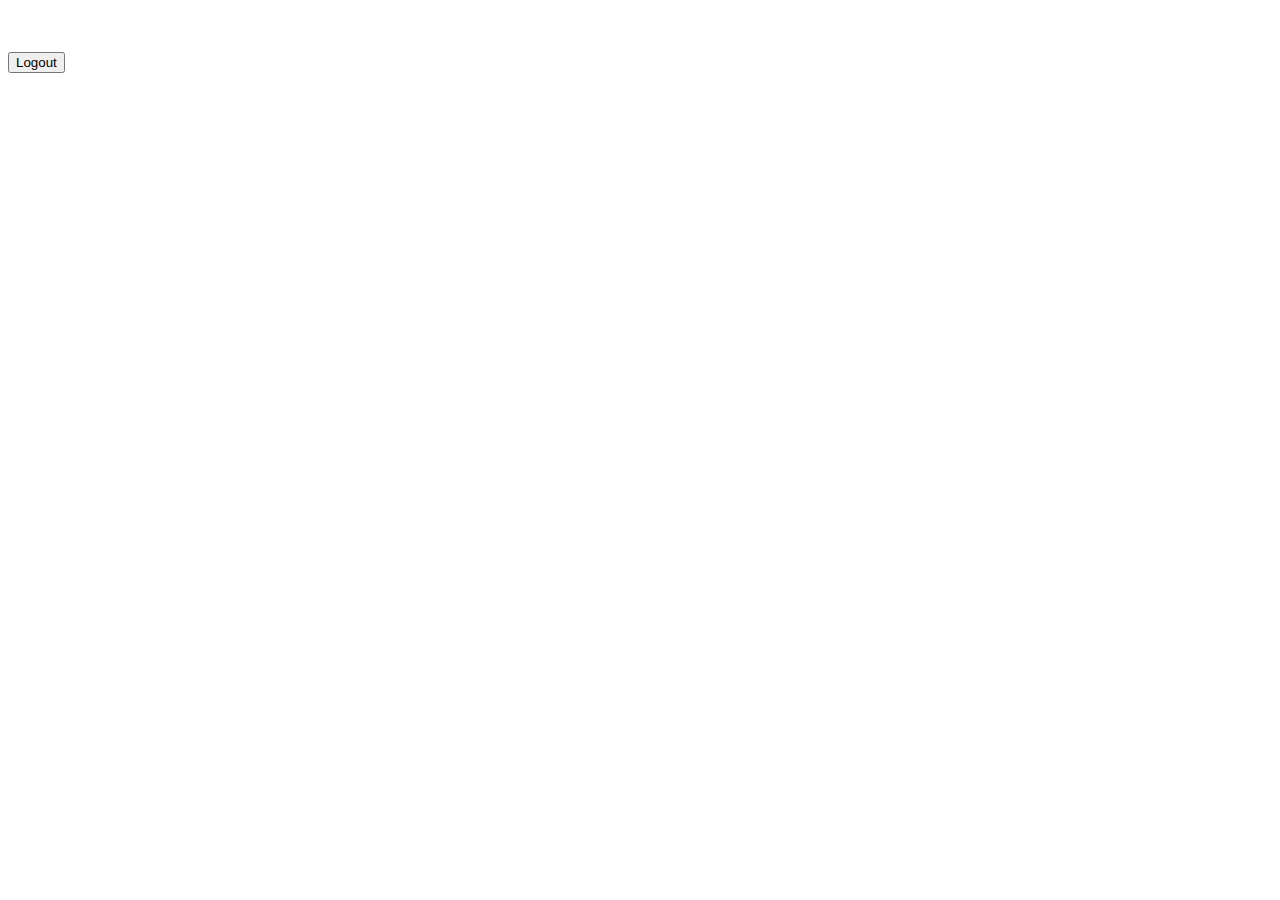
==== cms/index.html @ 64866e66 "added user auth for CMS" ====
<!doctype html>
<html lang="en">
<head>
  <meta charset="UTF-8">
  <meta name="viewport" content="width=device-width, initial-scale=1.0">
  <title>Carolina NeuroServices CMS</title>
  <link href="https://maxcdn.bootstrapcdn.com/bootstrap/3.3.6/css/bootstrap.min.css" rel="stylesheet" integrity="sha256-7s5uDGW3AHqw6xtJmNNtr+OBRJUlgkNJEo78P4b0yRw= sha512-nNo+yCHEyn0smMxSswnf/OnX6/KwJuZTlNZBjauKhTK0c+zT+q5JOCx0UFhXQ6rJR9jg6Es8gPuD2uZcYDLqSw==" crossorigin="anonymous">
  <link rel="stylesheet" type="text/css" href="../css/custom.min.css">

</head>

<body>
<button class="btn btn-primary" onclick="logoutUser()">Logout</button>






<script src="https://ajax.googleapis.com/ajax/libs/jquery/1.11.3/jquery.min.js"></script>
<script src="https://maxcdn.bootstrapcdn.com/bootstrap/3.3.6/js/bootstrap.min.js" integrity="sha256-KXn5puMvxCw+dAYznun+drMdG1IFl3agK0p/pqT9KAo= sha512-2e8qq0ETcfWRI4HJBzQiA3UoyFk6tbNyG+qSaIBZLyW9Xf3sWZHN/lxe9fTh1U45DpPf07yj94KsUHHWe4Yk1A==" crossorigin="anonymous"></script>
<script type="text/javascript" src="../js/script.min.js"></script>
<script src="https://cdn.firebase.com/js/client/2.4.0/firebase.js"></script>
<script type="text/javascript" src="../js/auth.js"></script>
<!-- Google Analytics -->
<script>
  (function(i,s,o,g,r,a,m){i['GoogleAnalyticsObject']=r;i[r]=i[r]||function(){
  (i[r].q=i[r].q||[]).push(arguments)},i[r].l=1*new Date();a=s.createElement(o),
  m=s.getElementsByTagName(o)[0];a.async=1;a.src=g;m.parentNode.insertBefore(a,m)
  })(window,document,'script','//www.google-analytics.com/analytics.js','ga');

  ga('create', 'UA-72183583-1', 'auto');
  ga('send', 'pageview');

</script>
<script type="text/javascript">
  $(document).ready(function(){
    isLoggedIn();
  });
</script>
</body>
</html>
---- css/custom.min.css ----
#footerTxtContainer,.magic,body{background-color:#fff}#patientsLink_mobile_only,#resourcesLink_mobile_only,#servicesLink_mobile_only,#whoWeAre{display:none}.hideSteps,.magic{visibility:hidden}.RoadMapToRecoveryEnd>p,.RoadMapToRecoveryStart>p{text-shadow:1px 1px #000;bottom:30%;position:absolute}#howWeHelp,#mainBanner{background-repeat:no-repeat;background-size:cover}@font-face{font-family:SinkinSansTwoThin;src:url(../fonts/SinkinSans-200XLight.otf)}@font-face{font-family:SinkinSansThreeThin;src:url(../fonts/SinkinSans-300Light.otf)}@font-face{font-family:SinkinSansFourThin;src:url(../fonts/SinkinSans-400Regular.otf)}@font-face{font-family:SinkinSansFiveMedium;src:url(../fonts/SinkinSans-500Medium.otf)}@font-face{font-family:SinkinSansSixBold;src:url(../fonts/SinkinSans-600SemiBold.otf)}@font-face{font-family:SinkinSansEightBold;src:url(../fonts/SinkinSans-800Black.otf)}body{font-family:SinkinSansFiveMedium;margin-top:52px}.ewertList>li{line-height:1.5em;padding:.4em}.roadMapToRecoveryImg{margin-bottom:7em}.lastLi{margin-bottom:1.5em}#footerTxtContainer{padding:.5em;margin:0}#footerTxt{margin:0}#sportsAffilationsUL{padding-bottom:4em}.magic{color:#fff;width:100%;max-height:1px}.navbar-nav>li{width:25%;font-size:1em}.dropdown-menu{width:100%;padding:0}.dropdown-menu>li{border-bottom:1px solid grey;padding-bottom:.3em;font-weight:500;width:100%;text-align:center}#footerContainer{position:absolute;bottom:0;width:100%}.dropdown-menu>li>a:hover{background-color:transparent;color:#18C2BE}.navbar-nav{width:70%;float:right}#noStairsTxt{font-family:SinkinSansSixBold;color:#000;font-size:1.16em;line-height:1.8em}#navbarTitle,.mainColor,.navbar-default .navbar-nav>li>a:hover,.navbar-nav>li:hover{color:#18C2BE}#stairsContainer{margin-top:3em;margin-bottom:3em}#noStairsImg{margin-right:2em}.dropdown-menu>li>a{padding-bottom:.3em;width:100%}.dropdown-menu>li:nth-child(3){border-bottom:none}#navbarTitle{font-weight:700}.navbar-nav>li>a{padding-top:17px;text-align:center;font-weight:500}.container{width:100%;padding-right:0}.navbar-default .navbar-nav>.open>a,.navbar-default .navbar-nav>.open>a:focus,.navbar-default .navbar-nav>.open>a:hover{color:#18C2BE;background-color:transparent}.mainContent{font-size:1em;text-align:justify}.featurette-heading{font-size:1.5em}.mainTitle,.whoWeAreTitle{font-size:3em;font-family:SinkinSansSixBold;text-align:center;text-transform:uppercase}.secondaryColor{color:#777}.whoWeHelpPersonaContainer{margin-bottom:5em}.mainTitle{color:#18C2BE;margin-top:2em;margin-bottom:2em}#mainBanner{height:53em;background-image:url(../img/CNSbuilding.jpg);background-position:center}.whoWeAreTransparent{background-color:rgba(225,225,225,.8);border:1px solid #000;margin-top:7em;margin-bottom:2em}.whoWeAreTitle{color:solid #000;opacity:1;margin-top:1em;margin-bottom:.7em}.whoWeAreExplainerTxt{color:solid #000;text-align:center;margin-bottom:3em;line-height:1.8em;font-size:1.1em}.whatWeDoSubTitle,.whatWeDoTitle{color:#18C2BE;font-size:1.25em;line-height:1.3em;font-family:SinkinSansFiveMedium;text-align:center}.whatWeDoTitle{margin-top:1.5em;margin-bottom:.7em}.whatWeDoSubTitle{margin-top:0;margin-bottom:1em}#howTitle{color:#fff;margin-bottom:2em;margin-top:4em}.howWeHelpExplainerTxt{color:#fff;text-align:center;font-family:SinkinSansFiveMedium;line-height:2em;font-size:1.1em;margin-bottom:5em}.RoadMapToRecoveryEnd>p,.RoadMapToRecoveryStart>p,.ewertTitle,.servicesAnchorTag,.servicesSubsectionTitle{font-family:SinkinSansSixBold}.whoWeHelpPersonaContainer{height:auto;text-align:center}#ewertBioPic{width:30em;background-repeat:no-repeat;margin-top:6em;-webkit-border-radius:10px;-moz-border-radius:10px;border-radius:10px}.ewertBioRight{background-color:#556B2F}.ewertTitle{color:#fff;font-size:2em;text-align:center;text-transform:uppercase;padding-top:2em;padding-bottom:1em}.ewertExplainerTxt{color:#fff;text-align:left center;font-size:1em;line-height:1.95em;padding:.5em}#treatmentLink{color:#fff;text-decoration:underline;font-style:oblique;font-weight:700}.ewertHeading{font-weight:700;font-size:1.2em;margin-bottom:0;padding-bottom:0}.ewertExplainerTxt>li:hover{color:#fff}.ewertList{list-style:none;margin:0 auto}.roadMapToRecovery{height:35em}.RoadMapToRecoveryEnd,.RoadMapToRecoveryStart{height:125px;width:125px;color:#fff;text-align:center;position:relative;z-index:100}.roadMapToRecoveryStep{color:#fff;margin-bottom:0;margin-top:2.55em;margin-left:10%}.RoadMapToRecoveryStart{background-color:#FD1847;margin-right:0}.R2CbottomLine{text-align:center}.showSteps{display:block}.RoadMapToRecoveryEnd{float:right;background-color:rgba(105,198,235,1)}.RoadMapToRecoveryStart>p{left:30%}#R2CbottomLineConsoltation{margin-left:3.3em}#R2CbottomLineEvaluation{margin-left:2.8em}#R2CbottomLineRecommendation{margin-left:4.5em}#R2CbottomLineAction{margin-left:1.7em}.recoveryBoxLine{border:.25em solid #fff;margin-top:5em;padding:0;z-index:2;width:97%;margin-left:1em}.RoadMapToRecoveryEnd>p{left:18%}#howWeHelp{background-image:url(../img/roadmaptorecovery.jpeg);padding:0;background-position:bottom}.whoWeHelpList{padding:0;margin-left:30%;margin-bottom:5em}.whoWeHelpList>li{list-style:none;text-align:left;font-weight:600;margin-top:.5em}.whoWeHelpList>li:hover{color:#000}.whoWeHelpList>li>span{color:#fff}.stretch{width:50%;height:60%}.blackOverlay{background:rgba(0,0,0,.3);margin:0;padding:0}.navbar{margin-bottom:0;padding-bottom:0}#active{color:#18C2BE}.mainContentContainer{padding:0}#howWeCanHelp{color:#3c8ba4}#whoWeHelp{background-color:#f8f8f8}.servicesContainer{padding:10px;margin-bottom:4em}.servicesSubsectionContent{width:50%;margin:0 auto;line-height:1.8em}.servicesSubsectionTitle{text-align:center;width:50%;margin:2em auto 1em;color:#18C2BE;font-size:1.2em}.servicesAnchorTag,.servicesSectionTitle{margin-top:2em;margin-bottom:2em}.appointmentsAnchorTag,.appointmentsAnchorTag:hover,.servicesAnchorTag,.servicesAnchorTag:hover{text-decoration:none;color:#000}.servicesAnchorTag{text-align:center;font-size:1.5em;text-transform:uppercase}.servicesHead{text-align:center;text-transform:uppercase}.servicesExplainerTxt{text-align:left}.form-control{font-size:12px}.appointmentsAnchorTag,.appointmentsTitle{text-align:center;font-size:1.5em;text-transform:uppercase;margin-top:4em;font-family:SinkinSansSixBold}.patientsContainer{padding:10px;margin-bottom:4em}.appointmentsAnchorTag{margin-bottom:2em}.appointmentsTitle{color:#fff;margin-bottom:2em}.insuranceSectionTitle{margin-bottom:2em;margin-top:2em}.appointmentsSubsectionTitle{text-align:left justify;font-family:SinkinSansSixBold;width:50%;margin:3em auto 1em;color:#18C2BE;font-size:1.16em;line-height:1.8em}.noStairsTxt{font-family:SinkinSansSixBold;color:#000}#noStairsImg{display:inline-block}.appointmentsSubsectionContent{width:50%;margin:0 auto;padding-bottom:1em}.appointmentsList{list-style-type:square;list-style-position:inside;width:50%;margin:0 auto}.resourcesContainer{background-color:#fff;text-align:center;margin-top:5%}.patientForms{text-align:center;font-size:1.25em;margin:4em 1em}.appointmentsList>li{margin-top:.8em;margin-bottom:.8em}.jumbotron{background:#a8a8a8;color:#fff;border-radius:0}.jumbotron-sm{padding-top:24px;padding-bottom:24px}.jumbotron small{color:#FFF}.h1 small{font-size:24px}.contactInfo{padding-left:0}.contactInfoListItem{list-style:none;margin-top:.5em;font-size:1.2em}.contactInfoListItem:hover{color:#000}.contactInfoListItem a{color:#18C2BE}.officeAddress{font-size:1.2em}.contact_us_header{text-align:center;font-size:1.5em}#contact_container{margin-top:2em}.contact-container{margin-top:3em}.contact_page_gmap{width:100%;height:30em}#contact_page_map{background-image:url(../img/google_map.png);background-repeat:no-repeat;background-size:cover;height:25em;width:100%}#btnContactUs{background-color:#18C2BE;border:none}#btnContactUs:hover{background-color:#fff;color:#18C2BE;border:1px solid #18C2BE}.appointmentsList>li:hover{color:#000}.downloadFormTitle{font-size:.75em;color:#000}.downloadIcon{margin-bottom:1em;margin-top:1em}.resourcesContainer{height:auto}.downloadableForms{padding:0}.patientForms{margin-top:0;margin-bottom:0}.closeBtn{z-index:800;position:absolute;right:10px;top:10px;background-color:#18C2BE;color:#fff;border:none;font-weight:700;width:40px;font-size:1.3em;height:40px}@media screen and (max-width:1500px){#roadMapToRecoveryStepOne{margin-left:5%}#roadMapToRecoveryStepFour{float:right;margin-right:5%}.whoWeHelpList{width:80%;margin-left:10%}.whoWeHelpList>li{text-align:center}}@media screen and (max-width:1350px){.whoWeAreTransparent{width:80%;margin-right:10%;margin-left:10%;margin-top:7em}.ewertExplainerTxt{text-align:center;list-style:none}.whoWeAreTitle{font-size:2.5em}#Dr_Ewert_sm_profile_container{display:inline-block}#Dr_Ewert_sm_profile{height:17.063em;width:20em;margin-top:5em;-webkit-border-radius:20px;-moz-border-radius:20px;border-radius:20px}#ewertBioTxt{width:100%}.ewertTitle{padding-top:3em}.form-control{font-size:12px}}@media screen and (max-width:1200px){#headInjury{width:100%;margin-left:0}.appointmentsList,.appointmentsSubsectionContent{width:80%;margin:0 auto}.appointmentsSubsectionTitle{width:80%;text-align:center}#cnt-form,#contact-info{width:90%;margin-left:5%}.appointmentsList>li{margin-top:.8em;margin-bottom:.8em}.form-control{font-size:12px}#cnt-form{padding-left:0}#contact-info{text-align:center;margin-bottom:3em;padding:0}}@media screen and (max-width:1024px){.servicesSubsectionContent{width:70%;font-size:1.1em}.servicesSubsectionTitle{width:100%}#cnt-form,.howWeHelpExplainerTxt{margin-left:5%;width:90%}#RMTRLarge{width:80%}#cnt-form{padding-left:0}.form-control{font-size:12px}}@media screen and (max-width:993px){#whoWeHelp,body{background-color:#fff}#headInjury{visibility:hidden}.whoWeAreTransparent{margin-top:0;position:absolute;bottom:25%}.whoWeAreTitle{font-size:2.5em}.whoWeAreExplainerTxt{font-size:1em}#howTitle,.mainTitle{margin-top:0;padding-top:2em}.form-control{font-size:12px}#whoWeHelp{height:auto}.whoWeHelpPersonaWrapper{height:inherit}.whoWeHelpPersonaContainer{height:auto}.ewertTitle{margin-top:0}#cnt-form{margin-left:5%;width:90%;padding-left:0}}@media screen and (max-width:850px){.navbar-brand{font-size:16px}}@media screen and (max-width:768px){#navbarTitle{font-size:14px}.appointmentsList,.appointmentsSubsectionContent{font-size:1.1em}#contact_page_map{background-image:url(../img/google_map-mobile.png);height:28em}.appointmentsList>li{margin-bottom:.8em;margin-top:.8em}}@media screen and (max-width:767px){.navbar-nav{width:105%;text-align:center}.navbar-nav .open .dropdown-menu .dropdown-header,.navbar-nav .open .dropdown-menu>li>a{padding-right:0;padding-left:0}.container{padding-left:0}.navbar-nav li{width:100%;font-size:1em;border-bottom:1px solid grey}.container-fluid>.navbar-collapse,.container-fluid>.navbar-header,.container>.navbar-collapse,.container>.navbar-header{margin-left:0;margin-right:0;padding-left:0}.dropdown-menu>li{background-color:transparent;border-bottom:none}#patientsDropDown,#resourcesDropDown,#servicesDropDown{display:none}#patientsLink_mobile_only,#resourcesLink_mobile_only,#servicesLink_mobile_only{display:block}.ewertTitle{margin-top:0}.whoWeHelpPersonaContainer{margin-top:4em}#howTitle{margin-top:0;padding-top:3em}}@media screen and (max-width:625px){#whoWeAre{display:block;border-bottom:1px solid grey}.whoWeAreTransparent{display:none;visibility:hidden}.whoWeAreExplainerTxt{text-align:justify}#mainBanner{height:25em}.ewertExplainerTxt{padding-left:0;padding-right:0}#contact_page_map{background-image:url(../img/google_map-mobile.png);height:20em}}@media screen and (max-width:465px){#ewertBioPic{width:100%}#bigTitle{font-size:100%}.row{margin:0}.appointmentsSubsectionContent{margin-top:2.5em}.appointmentsList{padding-left:0}.appointmentsList>li{margin-top:1em;margin-bottom:1em}#mainBanner{height:53em;background-image:url(../img/CNSbuilding-small.jpg);background-size:cover;background-repeat:no-repeat;background-position:center}}@media screen and (max-width:375px){.servicesSubsectionTitle{width:80%}#contact-info,.contactInfoListItem,.officeAddress,legend{font-size:1em}}
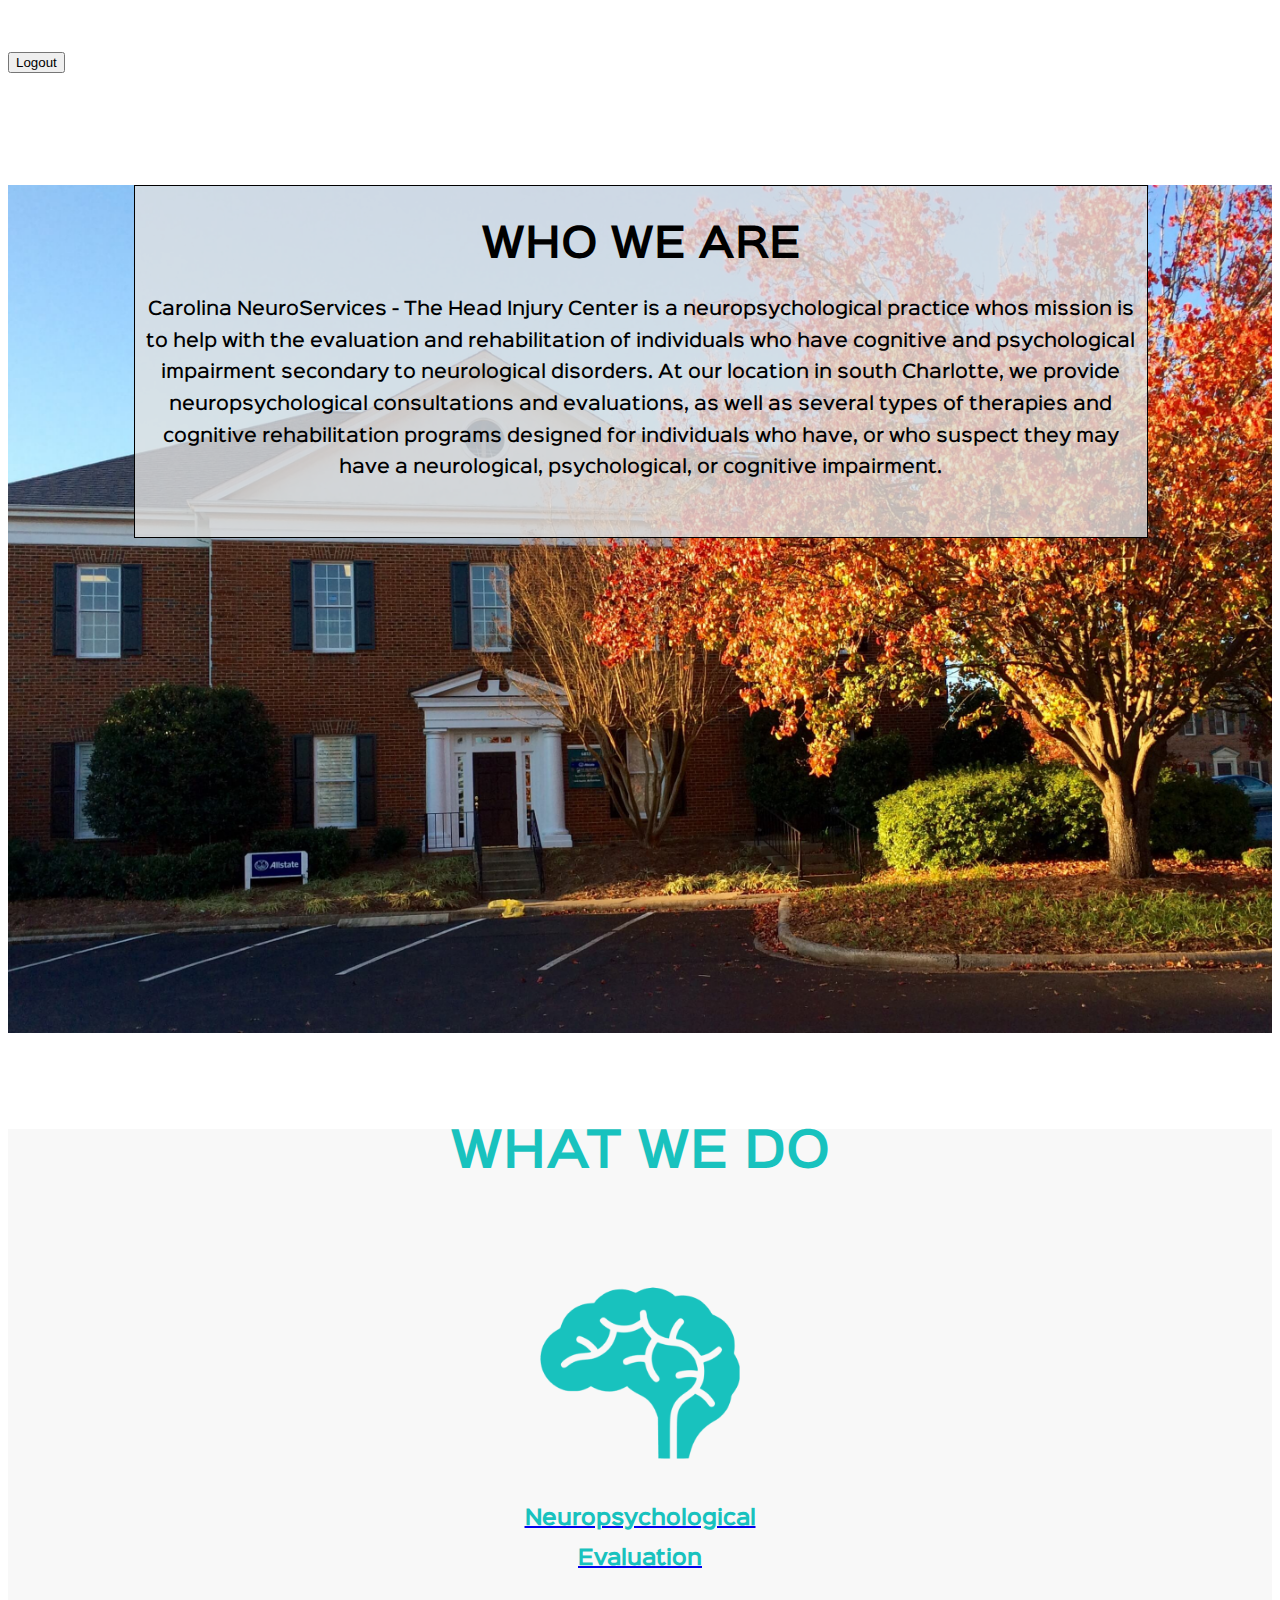
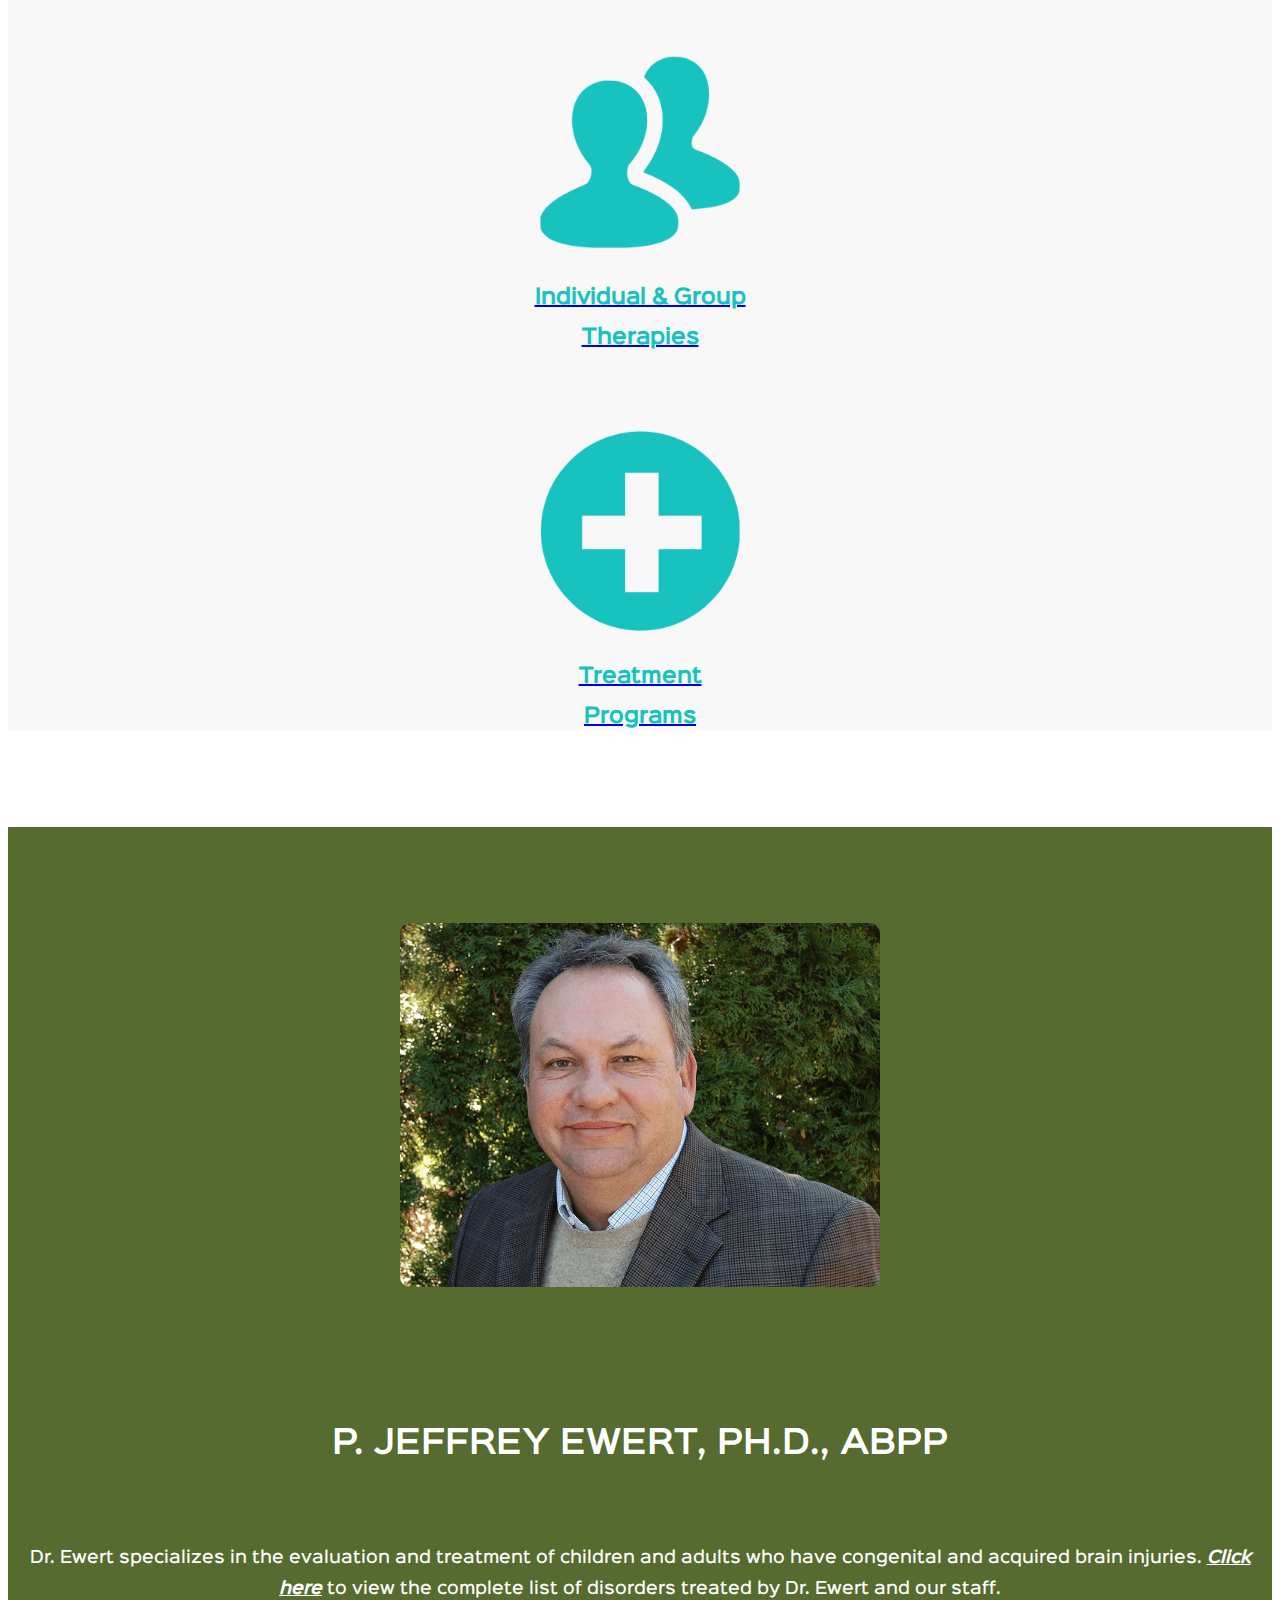
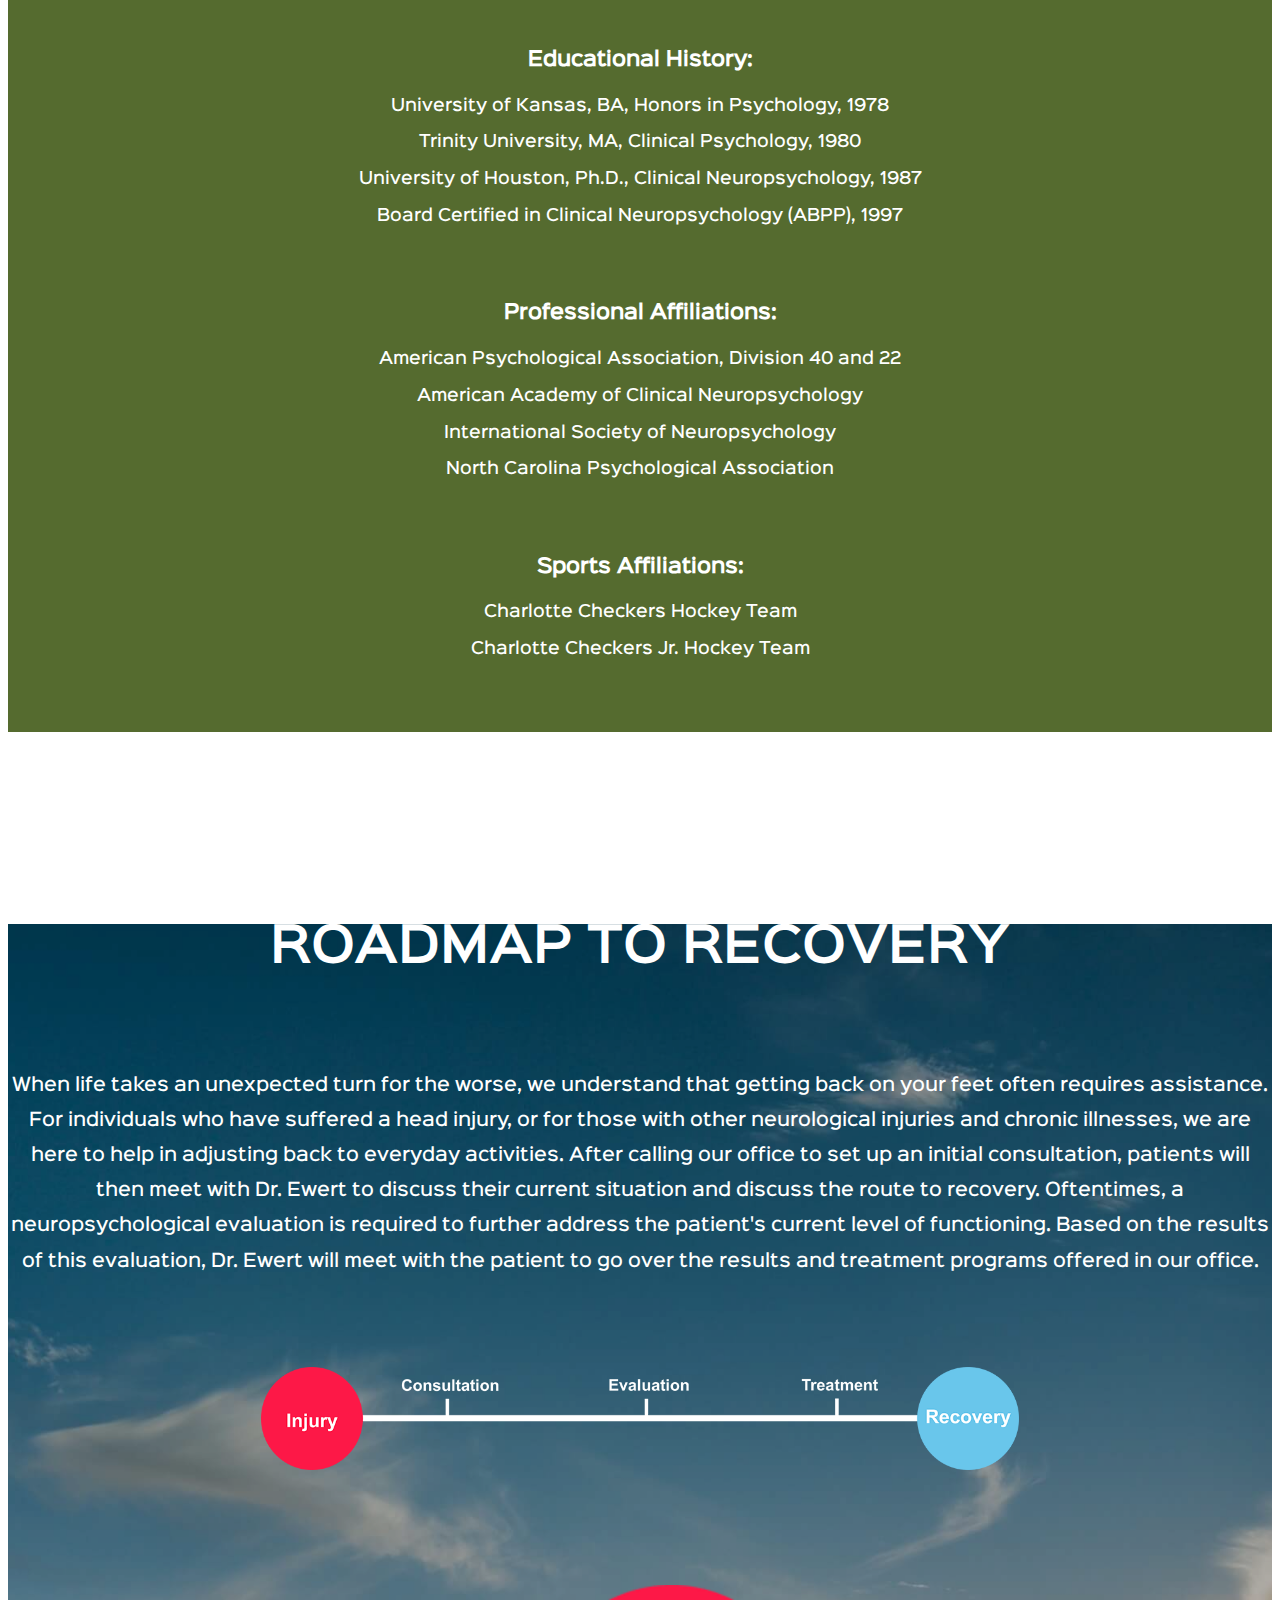
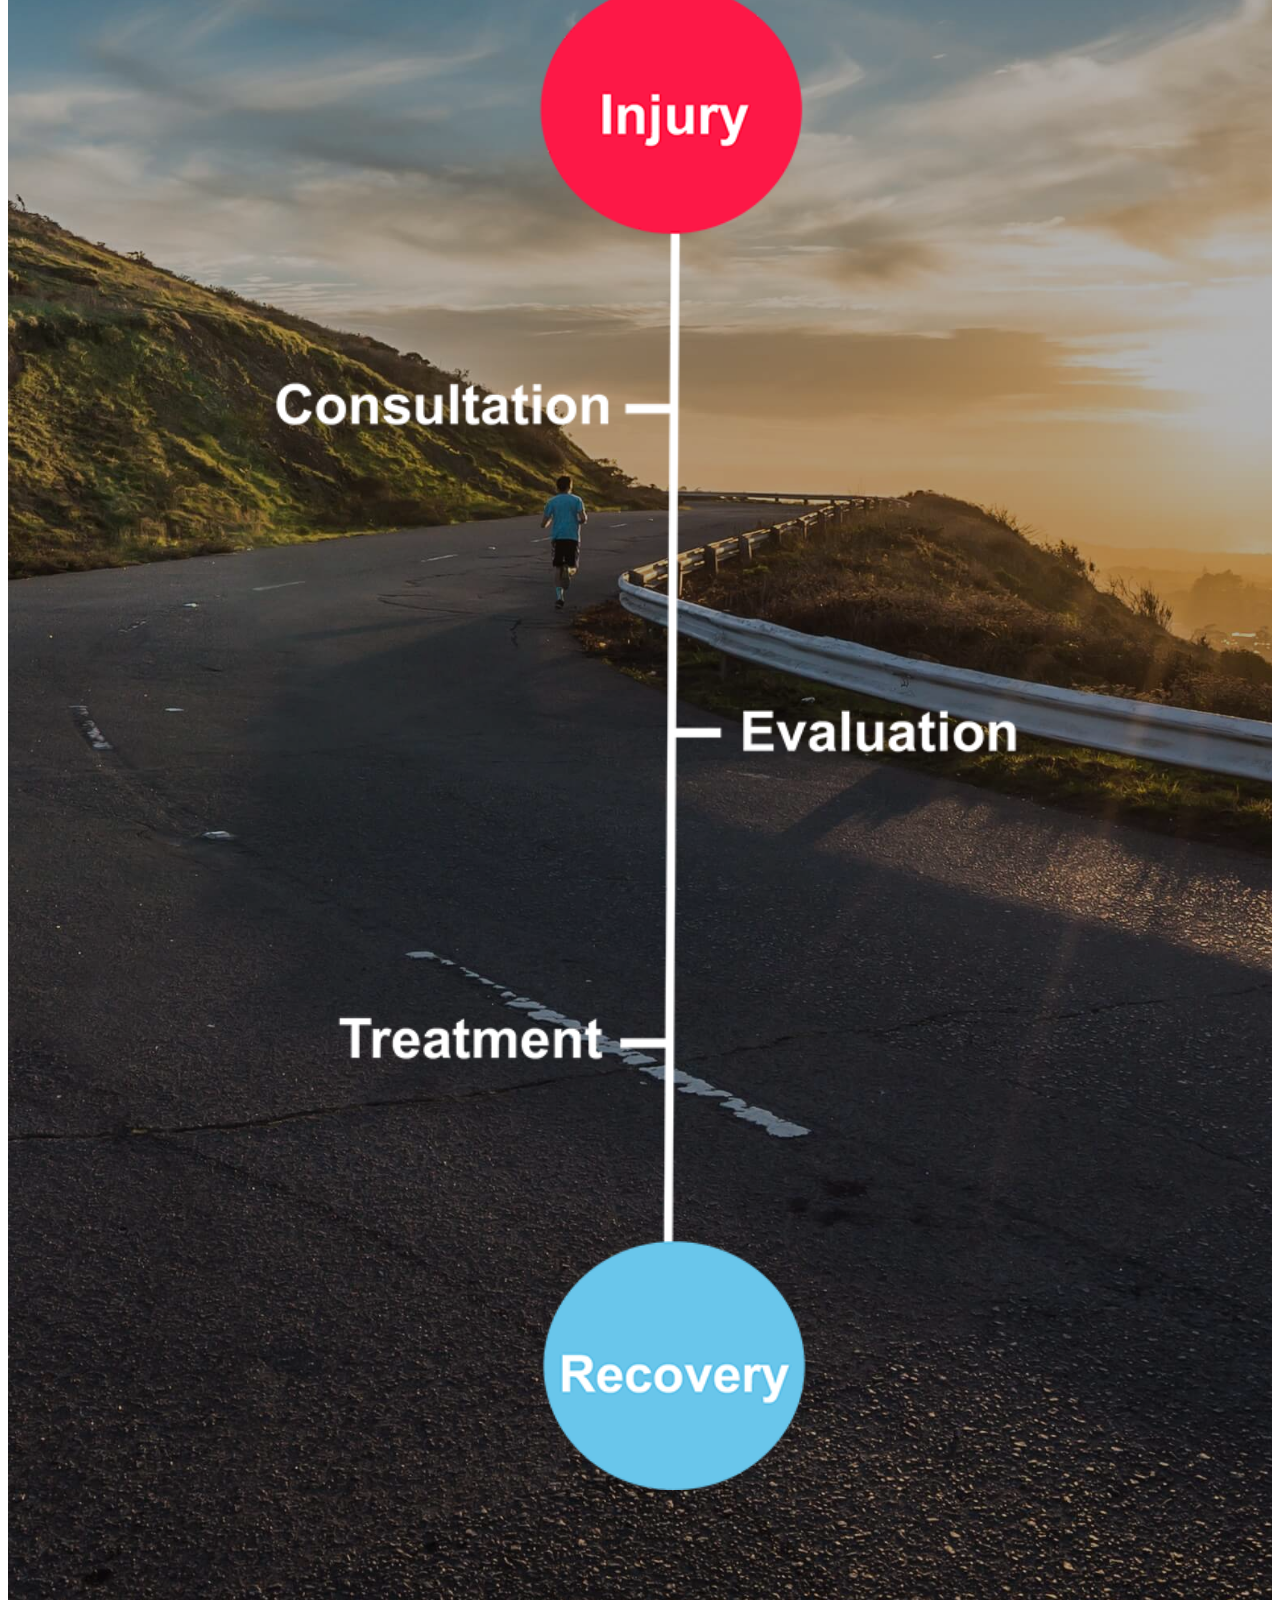
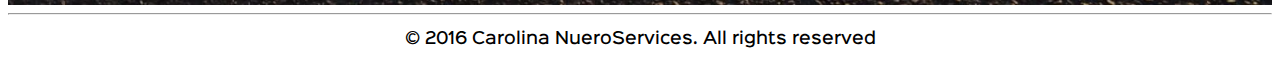
==== commit 45f27afc: "update" ====
--- a/cms/index.html
+++ b/cms/index.html
@@ -5,14 +5,124 @@
   <meta name="viewport" content="width=device-width, initial-scale=1.0">
   <title>Carolina NeuroServices CMS</title>
   <link href="https://maxcdn.bootstrapcdn.com/bootstrap/3.3.6/css/bootstrap.min.css" rel="stylesheet" integrity="sha256-7s5uDGW3AHqw6xtJmNNtr+OBRJUlgkNJEo78P4b0yRw= sha512-nNo+yCHEyn0smMxSswnf/OnX6/KwJuZTlNZBjauKhTK0c+zT+q5JOCx0UFhXQ6rJR9jg6Es8gPuD2uZcYDLqSw==" crossorigin="anonymous">
+  <link rel="stylesheet" type="text/css" href="../css/trumbowyg.min.css">
   <link rel="stylesheet" type="text/css" href="../css/custom.min.css">
 
 </head>
 
 <body>
 <button class="btn btn-primary" onclick="logoutUser()">Logout</button>
+<div class="mainContentContainer col-lg-12"> <!-- Who We Are Section Begin -->
+    <div class="col-md-12" id="mainBanner"> <!-- Picture of CNS as background -->
+      <div class="col-md-6 col-md-offset-3 whoWeAreTransparent "><!-- Transparent background behind text -->
+        <h4 class="whoWeAreTitle">Who We Are</h4>
+          <div class="col-md-8 col-md-offset-2 "><p class="whoWeAreExplainerTxt">Carolina NeuroServices - The Head Injury Center is a neuropsychological practice whos mission is to help with the evaluation and rehabilitation of individuals who have cognitive and psychological impairment secondary to neurological disorders. At our location in south Charlotte, we provide neuropsychological consultations and evaluations, as well as  several types of therapies and cognitive rehabilitation programs designed for individuals who have, or who suspect they may have a neurological, psychological, or cognitive impairment.
+          </p>
+          </div>
+      </div>
+    </div>
+</div> <!-- Who We Are Section End -->
 
 
+<div class="col-md-12" id="whoWeAre">  <!-- Who we are section start (mobile ony)-->
+    <h4 class="whoWeAreTitle">Who We Are</h4>
+          <div class="col-md-12"><p class="whoWeAreExplainerTxt">Carolina NeuroServices - The Head Injury Center is a neuropsychological practice whos mission is to help with the evaluation and rehabilitation of individuals who have cognitive and psychological impairment secondary to neurological disorders. At our location in south Charlotte, we provide neuropsychological consultations and evaluations, as well as several types of therapies and cognitive rehabilitation programs designed for individuals who have, or who suspect they may have a neurological, psychological, or cognitive impairment.</p>
+          </div>
+</div> <!-- Who we are section End (mobile ony)-->
+
+<div class="col-md-12" id="whoWeHelp"> <!-- What We Do Section Begin -->
+  <h4 class="mainTitle" id="WhatWeDoTitleH4">What We Do</h4>
+    <!--Nuero!-->
+    <div class="col-md-4 col-sm-12 whoWeHelpPersonaContainer" id="NueroEvalDiv">
+      <a href="services.html#Testing"><img class="whoWeHelpIcons" src="../img/brain-256.png" alt="Generic placeholder image" width="200" height="200">
+      <div class="wwDContainer">
+        <h5 class="whatWeDoTitle">Neuropsychological</h5>
+        <h5 class="whatWeDoSubTitle">Evaluation</h5></a>
+      </div>
+    </div>
+    <!--Therapy!-->
+    <div class="col-md-4 col-sm-12 whoWeHelpPersonaContainer" id="therapyDiv">
+      <a href="services.html#Therapy"><img class="whoWeHelpIcons" src="../img/group-256.png" alt="Generic placeholder image" width="200" height="200">
+      <div class="wwDContainer">
+        <h5 class="whatWeDoTitle">Individual & Group</h5>
+        <h5 class="whatWeDoSubTitle">Therapies</h5></a>
+      </div>
+    </div>
+    <!--Concus!-->
+    <div class="col-md-4 col-sm-12 whoWeHelpPersonaContainer" id="treatmentDiv">
+      <a href="services.html#Therapy"><img class="whoWeHelpIcons" src="../img/plus-4-256.png" alt="Generic placeholder image" width="200" height="200">
+      <div class="wwDContainer">
+        <h5 class="whatWeDoTitle">Treatment</h5>
+        <h5 class="whatWeDoSubTitle">Programs</h5></a>
+      </div>
+    </div>
+</div>
+
+<!--Hidden from view FOP!-->
+<p class="col-md-12 magic">Carolina NueroServices</p>
+<!--Hidden from view FOP!-->
+
+    <div class="mainContentContainer col-lg-12">
+
+      <div class="col-md-12 ewertBioRight" id="ewertBioTxt">
+
+        <center><img src="../img/Ewert.png" id="ewertBioPic"/></center>
+
+        <center><h4 class="ewertTitle col-md-12" id="DrEwertTitle">P. Jeffrey Ewert, Ph.D., ABPP</h4></center>
+          
+          <center><div id="DrEwertContentTxt">
+            
+            <center><p class="ewertExplainerTxt">Dr. Ewert specializes in the evaluation and treatment of children and adults who have congenital and acquired brain injuries. <a href="services.html#treatmentList" id="treatmentLink">Click here</a> to view the complete list of disorders treated by Dr. Ewert and our staff.</p></center>
+
+              <p class="ewertExplainerTxt ewertHeading" id="eduHistoryTitle">Educational History: </p>
+                <ul class="ewertExplainerTxt ewertList" id="eduHistoryUL">
+                  <li>University of Kansas, BA, Honors in Psychology, 1978</li>
+                  <li>Trinity University, MA, Clinical Psychology, 1980</li>
+                  <li>University of Houston, Ph.D., Clinical Neuropsychology, 1987</li>
+                  <li class="lastLi">Board Certified in Clinical Neuropsychology (ABPP), 1997</li>
+                </ul>
+              <p class="ewertExplainerTxt ewertHeading" id="professionalAffilationsTitle">Professional Affiliations: </p>
+                <ul class="ewertExplainerTxt ewertList" id="professionalAffilationsUL">
+                  <li>American Psychological Association, Division 40 and 22</li>
+                  <li>American Academy of Clinical Neuropsychology</li>
+                  <li>International Society of Neuropsychology</li>
+                  <li class="lastLi">North Carolina Psychological Association</li>
+                </ul>
+              <p class="ewertExplainerTxt ewertHeading" id="sportsAffilationsTitle">Sports Affiliations: </p>
+                <ul class="ewertExplainerTxt ewertList" id="sportsAffilationsUL">
+                  <li>Charlotte Checkers Hockey Team</li>
+                  <li>Charlotte Checkers Jr. Hockey Team</li>
+                </ul>
+         
+          </div></center>
+      </div>
+</div>
+
+</div>
+    
+    
+     <div class="col-md-12" id="howWeHelp">
+      <div class="blackOverlay col-md-12">
+       <h4 class="mainTitle" id="howTitle">Roadmap To Recovery</h4>
+
+       <p class="col-md-6 col-md-offset-3 howWeHelpExplainerTxt">When life takes an unexpected turn for the worse, we understand that getting back on your feet often requires assistance. For individuals who have suffered a head injury, or for those with other neurological injuries and chronic illnesses, we are here to help in adjusting back to everyday activities. After calling our office to set up an initial consultation, patients will then meet with Dr. Ewert to discuss their current situation and discuss the route to recovery. Oftentimes, a neuropsychological evaluation is required to further address the patient's current level of functioning. Based on the results of this evaluation, Dr. Ewert will meet with the patient to go over the results and treatment programs offered in our office. </p>
+
+       <center><img src="../img/roadMapToRecoveryHorzontal.png" alt="Road map to recovery" class="roadMapToRecoveryImg hidden-sm hidden-xs" width="60%" id="RMTRLarge"></center>
+
+       <center><img src="../img/roadMapToRecoveryVertical.png" alt="Road map to recovery" class="roadMapToRecoveryImg hidden-md hidden-lg" id="RMTRSmall" width="60%"></center>
+      
+      </div>
+     </div>
+
+<div class="footerContainer">
+  <div class="row">
+  <hr>
+    <div class="col-lg-12" id="footerTxtContainer">
+      <center><p class="muted" id="footerTxt">© 2016 Carolina NueroServices. All rights reserved</p></center>
+    </div>
+  </div>
+</div>
+</div>
 
 
 
@@ -22,6 +132,7 @@
 <script type="text/javascript" src="../js/script.min.js"></script>
 <script src="https://cdn.firebase.com/js/client/2.4.0/firebase.js"></script>
 <script type="text/javascript" src="../js/auth.js"></script>
+<script type="text/javascript" src="../js/trumbowyg.min.js"></script>
 <!-- Google Analytics -->
 <script>
   (function(i,s,o,g,r,a,m){i['GoogleAnalyticsObject']=r;i[r]=i[r]||function(){
--- a/css/trumbowyg.min.css
+++ b/css/trumbowyg.min.css
@@ -0,0 +1,2 @@
+/** Trumbowyg v2.0.0-beta.7 - A lightweight WYSIWYG editor - alex-d.github.io/Trumbowyg - License MIT - Author : Alexandre Demode (Alex-D) / alex-d.fr */
+.trumbowyg-box{padding-top:37px}.trumbowyg-box *,.trumbowyg-box ::after,.trumbowyg-box ::before{box-sizing:border-box}.trumbowyg-box,.trumbowyg-editor{display:block;position:relative;border:1px solid #DDD;width:96%;min-height:300px;margin:17px auto}.trumbowyg-box .trumbowyg-editor{margin:0 auto}.trumbowyg-box.trumbowyg-fullscreen{background:#FEFEFE}.trumbowyg-editor,.trumbowyg-textarea{position:relative;box-sizing:border-box;padding:1% 2%;min-height:300px;width:100%;border-style:none;resize:none;outline:0;overflow:auto}.trumbowyg-box-blur .trumbowyg-editor *{color:transparent!important;text-shadow:0 0 7px #333}.trumbowyg-box-blur .trumbowyg-editor img{opacity:.2}.trumbowyg-textarea{position:relative;display:block;overflow:auto;border:none;white-space:normal;font-size:14px;font-family:Inconsolata,Consolas,Courier,"Courier New",sans-serif;line-height:18px}.trumbowyg-box.trumbowyg-editor-visible .trumbowyg-textarea{position:absolute;top:36px;height:1px!important;width:25%;min-height:0!important;padding:0!important;background:0 0;opacity:0}.trumbowyg-box.trumbowyg-editor-hidden .trumbowyg-textarea{display:block}.trumbowyg-box.trumbowyg-editor-hidden .trumbowyg-editor{display:none}.trumbowyg-editor[contenteditable=true]:empty:before{content:attr(placeholder);color:#999}.trumbowyg-button-pane{position:absolute;top:0;left:0;width:100%;min-height:37px;background:#ecf0f1;border-bottom:1px solid #d7e0e2;margin:0;padding:0;list-style-type:none;line-height:10px;-webkit-backface-visibility:hidden;backface-visibility:hidden}.trumbowyg-button-pane li{display:block;float:left;text-align:center;overflow:hidden;padding:0!important}.trumbowyg-button-pane li.trumbowyg-separator{width:1px;background:#d7e0e2;margin:0 5px;height:35px}.trumbowyg-button-pane.trumbowyg-disable li:not(.trumbowyg-not-disable) button:not(.trumbowyg-active){opacity:.2;cursor:default}.trumbowyg-button-pane.trumbowyg-disable li.trumbowyg-separator{background:#e3e9eb}.trumbowyg-button-pane li button{padding:1px 6px!important}.trumbowyg-button-pane li button.trumbowyg-active,.trumbowyg-button-pane li.trumbowyg-not-disable button:focus,.trumbowyg-button-pane li.trumbowyg-not-disable button:hover,.trumbowyg-button-pane:not(.trumbowyg-disable) li button:focus,.trumbowyg-button-pane:not(.trumbowyg-disable) li button:hover{background-color:#FFF;outline:0}.trumbowyg-button-pane li .trumbowyg-open-dropdown:after{display:block;content:" ";position:absolute;top:25px;right:3px;height:0;width:0;border:3px solid transparent;border-top-color:#555}.trumbowyg-button-pane .trumbowyg-buttons-right{float:right;width:auto}.trumbowyg-button-pane .trumbowyg-buttons-right button{float:left}.trumbowyg-dropdown{width:200px;border:1px solid #ecf0f1;padding:5px 0;border-top:none;background:#FFF;margin-left:-1px;box-shadow:rgba(0,0,0,.1) 0 2px 3px}.trumbowyg-dropdown button{display:block;width:100%;height:35px;line-height:35px;text-decoration:none;background:#FFF;padding:0 14px;color:#333!important;border:none;cursor:pointer;text-align:left;font-size:15px;-webkit-transition:all .15s;transition:all .15s}.trumbowyg-dropdown button:focus,.trumbowyg-dropdown button:hover{background:#ecf0f1}.trumbowyg-modal{position:absolute;top:0;left:50%;margin-left:-260px;width:520px;height:350px;z-index:11;overflow:hidden;-webkit-backface-visibility:hidden;backface-visibility:hidden}.trumbowyg-modal-box{position:absolute;top:0;left:50%;margin-left:-250px;width:500px;padding-bottom:45px;z-index:1;background-color:#FFF;text-align:center;font-size:14px;box-shadow:rgba(0,0,0,.2) 0 2px 3px;-webkit-backface-visibility:hidden;backface-visibility:hidden}.trumbowyg-modal-box .trumbowyg-modal-title{font-size:24px;font-weight:700;margin:0 0 20px;padding:15px 0 13px;display:block;border-bottom:1px solid #EEE;color:#333;background:#fbfcfc}.trumbowyg-modal-box .trumbowyg-progress{width:100%;background:red;height:3px;position:absolute;top:58px}.trumbowyg-modal-box .trumbowyg-progress .trumbowyg-progress-bar{background:#2BC06A;height:100%;-webkit-transition:width .15s linear;transition:width .15s linear}.trumbowyg-modal-box label{display:block;position:relative;margin:15px 12px;height:27px;line-height:27px;overflow:hidden}.trumbowyg-modal-box label .trumbowyg-input-infos{display:block;text-align:left;height:25px;line-height:25px;-webkit-transition:all .15;transition:all .15}.trumbowyg-modal-box label .trumbowyg-input-infos span{display:block;color:#69878e;background-color:#fbfcfc;border:1px solid #DEDEDE;padding:0 7px;width:137px}.trumbowyg-modal-box label .trumbowyg-input-infos span.trumbowyg-msg-error{color:#e74c3c}.trumbowyg-modal-box label.trumbowyg-input-error input,.trumbowyg-modal-box label.trumbowyg-input-error textarea{border:1px solid #e74c3c}.trumbowyg-modal-box label.trumbowyg-input-error .trumbowyg-input-infos{margin-top:-27px}.trumbowyg-modal-box label input{position:absolute;top:0;right:0;height:27px;line-height:27px;border:1px solid #DEDEDE;background:0 0;font-size:14px;width:340px;padding:0 7px;-webkit-transition:all .15s;transition:all .15s}.trumbowyg-modal-box label input:focus,.trumbowyg-modal-box label input:hover{outline:0;border:1px solid #95a5a6}.trumbowyg-modal-box label input:focus{background:rgba(230,230,255,.1)}.trumbowyg-modal-box .error{margin-top:25px;display:block;color:red}.trumbowyg-modal-box .trumbowyg-modal-button{position:absolute;bottom:10px;right:0;text-decoration:none;color:#FFF;display:block;width:100px;height:35px;line-height:33px;margin:0 10px;background-color:#333;border:none;cursor:pointer;font-family:"Trebuchet MS",Helvetica,Verdana,sans-serif;font-size:16px;-webkit-transition:all .15s;transition:all .15s}.trumbowyg-modal-box .trumbowyg-modal-button.trumbowyg-modal-submit{right:110px;background:#2bc06a}.trumbowyg-modal-box .trumbowyg-modal-button.trumbowyg-modal-submit:focus,.trumbowyg-modal-box .trumbowyg-modal-button.trumbowyg-modal-submit:hover{background:#40d47e;outline:0}.trumbowyg-modal-box .trumbowyg-modal-button.trumbowyg-modal-submit:active{background:#25a25a}.trumbowyg-modal-box .trumbowyg-modal-button.trumbowyg-modal-reset{color:#555;background:#e6e6e6}.trumbowyg-modal-box .trumbowyg-modal-button.trumbowyg-modal-reset:focus,.trumbowyg-modal-box .trumbowyg-modal-button.trumbowyg-modal-reset:hover{background:#fbfbfb;outline:0}.trumbowyg-modal-box .trumbowyg-modal-button.trumbowyg-modal-reset:active{background:#d4d4d4}.trumbowyg-overlay{position:absolute;background-color:rgba(255,255,255,.5);width:100%;left:0;display:none;z-index:10}body.trumbowyg-body-fullscreen{overflow:hidden}.trumbowyg-fullscreen{position:fixed;top:0;left:0;width:100%;height:100%;margin:0;padding:0;z-index:99999}.trumbowyg-fullscreen .trumbowyg-editor,.trumbowyg-fullscreen.trumbowyg-box{border:none}.trumbowyg-fullscreen .trumbowyg-editor,.trumbowyg-fullscreen .trumbowyg-textarea{height:calc(100% - 37px)!important;overflow:auto;margin-top:37px}.trumbowyg-fullscreen .trumbowyg-overlay{height:100%!important}.trumbowyg-editor embed,.trumbowyg-editor img,.trumbowyg-editor object,.trumbowyg-editor video{max-width:100%}.trumbowyg-editor img,.trumbowyg-editor video{height:auto}.trumbowyg-editor img{cursor:move}.trumbowyg-editor.trumbowyg-reset-css{background:#FEFEFE!important;font-family:"Trebuchet MS",Helvetica,Verdana,sans-serif!important;font-size:14px!important;line-height:1.45em!important;white-space:normal!important;color:#333}.trumbowyg-editor.trumbowyg-reset-css a{color:#15c!important;text-decoration:underline!important}.trumbowyg-editor.trumbowyg-reset-css blockquote,.trumbowyg-editor.trumbowyg-reset-css div,.trumbowyg-editor.trumbowyg-reset-css ol,.trumbowyg-editor.trumbowyg-reset-css p,.trumbowyg-editor.trumbowyg-reset-css ul{box-shadow:none!important;background:0 0!important;margin:0 0 15px!important;line-height:1.4em!important;font-family:"Trebuchet MS",Helvetica,Verdana,sans-serif!important;font-size:14px!important;border:none}.trumbowyg-editor.trumbowyg-reset-css hr,.trumbowyg-editor.trumbowyg-reset-css iframe,.trumbowyg-editor.trumbowyg-reset-css object{margin-bottom:15px!important}.trumbowyg-editor.trumbowyg-reset-css blockquote{margin-left:32px!important;font-style:italic!important;color:#555}.trumbowyg-editor.trumbowyg-reset-css ol,.trumbowyg-editor.trumbowyg-reset-css ul{padding-left:20px!important}.trumbowyg-editor.trumbowyg-reset-css ol ol,.trumbowyg-editor.trumbowyg-reset-css ol ul,.trumbowyg-editor.trumbowyg-reset-css ul ol,.trumbowyg-editor.trumbowyg-reset-css ul ul{border:none;margin:2px!important;padding:0 0 0 24px!important}.trumbowyg-editor.trumbowyg-reset-css hr{display:block;height:1px;border:none;border-top:1px solid #CCC}.trumbowyg-editor.trumbowyg-reset-css h1,.trumbowyg-editor.trumbowyg-reset-css h2,.trumbowyg-editor.trumbowyg-reset-css h3,.trumbowyg-editor.trumbowyg-reset-css h4{color:#111;background:0 0;margin:0!important;padding:0!important;font-weight:700}.trumbowyg-editor.trumbowyg-reset-css h1{font-size:32px!important;line-height:38px!important;margin-bottom:20px!important}.trumbowyg-editor.trumbowyg-reset-css h2{font-size:26px!important;line-height:34px!important;margin-bottom:15px!important}.trumbowyg-editor.trumbowyg-reset-css h3{font-size:22px!important;line-height:28px!important;margin-bottom:7px!important}.trumbowyg-editor.trumbowyg-reset-css h4{font-size:16px!important;line-height:22px!important;margin-bottom:7px!important}.trumbowyg-black .trumbowyg-button-pane{background-color:#222;border-bottom-color:#343434}.trumbowyg-black .trumbowyg-button-pane li.trumbowyg-separator{background-color:#343434}.trumbowyg-black .trumbowyg-button-pane.trumbowyg-disable li.trumbowyg-separator{background-color:#2a2a2a}.trumbowyg-black .trumbowyg-button-pane li button.trumbowyg-active,.trumbowyg-black .trumbowyg-button-pane li.trumbowyg-not-disable button:focus,.trumbowyg-black .trumbowyg-button-pane li.trumbowyg-not-disable button:hover,.trumbowyg-black .trumbowyg-button-pane:not(.trumbowyg-disable) li button:focus,.trumbowyg-black .trumbowyg-button-pane:not(.trumbowyg-disable) li button:hover{background-color:#555}.trumbowyg-black .trumbowyg-button-pane li .trumbowyg-open-dropdown:after{border-top-color:#fff}.trumbowyg-black .trumbowyg-dropdown{border-color:#222;background:#222}.trumbowyg-black .trumbowyg-dropdown button{background:#222;color:#fff!important}.trumbowyg-black .trumbowyg-dropdown button:focus,.trumbowyg-black .trumbowyg-dropdown button:hover{background:#555}.trumbowyg-black .trumbowyg-modal-box{background-color:#222}.trumbowyg-black .trumbowyg-modal-box .trumbowyg-modal-title{border-bottom:1px solid #555;color:#fff;background:#3c3c3c}.trumbowyg-black .trumbowyg-modal-box label{display:block;position:relative;margin:15px 12px;height:27px;line-height:27px;overflow:hidden}.trumbowyg-black .trumbowyg-button-pane li:first-child button,.trumbowyg-button-pane li:first-child button{margin-left:6px}.trumbowyg-black .trumbowyg-button-pane li:last-child button,.trumbowyg-button-pane li:last-child button{margin-right:6px}.trumbowyg-black .trumbowyg-modal-box label .trumbowyg-input-infos span{color:#eee;background-color:#2f2f2f;border-color:#222}.trumbowyg-black .trumbowyg-modal-box label .trumbowyg-input-infos span.trumbowyg-msg-error{color:#e74c3c}.trumbowyg-black .trumbowyg-modal-box label.trumbowyg-input-error input,.trumbowyg-black .trumbowyg-modal-box label.trumbowyg-input-error textarea{border-color:#e74c3c}.trumbowyg-black .trumbowyg-modal-box label input{border-color:#222;color:#eee;background:#333}.trumbowyg-black .trumbowyg-modal-box label input:focus,.trumbowyg-black .trumbowyg-modal-box label input:hover{border-color:#95a5a6}.trumbowyg-black .trumbowyg-modal-box label input:focus{background-color:rgba(230,230,255,.1)}.trumbowyg-black .trumbowyg-overlay{background-color:rgba(0,0,0,.5)}.trumbowyg-button-pane li button{display:block;position:relative;text-indent:-9999px;width:35px;height:35px;overflow:hidden;background:url(images/icons-black.png) no-repeat;border:none;cursor:pointer;-webkit-transition:background-color .15s,background-image .15s,opacity .15s;transition:background-color .15s,background-image .15s,opacity .15s}.trumbowyg-button-pane li button.trumbowyg-viewHTML-button{background-position:-70px -95px}.trumbowyg-button-pane li button.trumbowyg-formatting-button{background-position:-45px -20px}.trumbowyg-button-pane li button.trumbowyg-bold-button,.trumbowyg-button-pane li button.trumbowyg-strong-button{background-position:5px -20px}.trumbowyg-button-pane li button.trumbowyg-em-button,.trumbowyg-button-pane li button.trumbowyg-italic-button{background-position:-70px -45px}.trumbowyg-button-pane li button.trumbowyg-underline-button{background-position:5px -95px}.trumbowyg-button-pane li button.trumbowyg-del-button,.trumbowyg-button-pane li button.trumbowyg-strikethrough-button{background-position:-95px -70px}.trumbowyg-button-pane li button.trumbowyg-link-button{background-position:-45px -70px}.trumbowyg-button-pane li button.trumbowyg-insertImage-button{background-position:-70px -20px}.trumbowyg-button-pane li button.trumbowyg-justifyLeft-button{background-position:-20px -70px}.trumbowyg-button-pane li button.trumbowyg-justifyCenter-button{background-position:-20px -20px}.trumbowyg-button-pane li button.trumbowyg-justifyRight-button{background-position:-95px -20px}.trumbowyg-button-pane li button.trumbowyg-justifyFull-button{background-position:5px 5px}.trumbowyg-button-pane li button.trumbowyg-unorderedList-button{background-position:-20px -95px}.trumbowyg-button-pane li button.trumbowyg-orderedList-button{background-position:-70px -70px}.trumbowyg-button-pane li button.trumbowyg-horizontalRule-button{background-position:-70px 5px}.trumbowyg-button-pane li button.trumbowyg-removeformat-button{background-position:-95px 5px}.trumbowyg-button-pane li button.trumbowyg-fullscreen-button{background-position:-20px -45px}.trumbowyg-button-pane li button.trumbowyg-close-button{background-position:-45px 5px}.trumbowyg-fullscreen .trumbowyg-button-pane li button.trumbowyg-fullscreen-button{background-position:5px -45px}.trumbowyg-fr .trumbowyg-button-pane li button.trumbowyg-bold-button,.trumbowyg-fr .trumbowyg-button-pane li button.trumbowyg-strong-button{background-position:-45px -45px}.trumbowyg-fr .trumbowyg-button-pane li button.trumbowyg-underline-button{background-position:-95px -45px}.trumbowyg-fr .trumbowyg-button-pane li button.trumbowyg-del-button,.trumbowyg-fr .trumbowyg-button-pane li button.trumbowyg-strikethrough-button{background-position:5px -70px}.trumbowyg-black .trumbowyg-button-pane li button{background-image:url(images/icons-white.png)}.trumbowyg-black .trumbowyg-button-pane li button.trumbowyg-viewHTML-button{background-position:-70px -95px}.trumbowyg-black .trumbowyg-button-pane li button.trumbowyg-formatting-button{background-position:-45px -20px}.trumbowyg-black .trumbowyg-button-pane li button.trumbowyg-bold-button,.trumbowyg-black .trumbowyg-button-pane li button.trumbowyg-strong-button{background-position:5px -20px}.trumbowyg-black .trumbowyg-button-pane li button.trumbowyg-em-button,.trumbowyg-black .trumbowyg-button-pane li button.trumbowyg-italic-button{background-position:-70px -45px}.trumbowyg-black .trumbowyg-button-pane li button.trumbowyg-underline-button{background-position:5px -95px}.trumbowyg-black .trumbowyg-button-pane li button.trumbowyg-del-button,.trumbowyg-black .trumbowyg-button-pane li button.trumbowyg-strikethrough-button{background-position:-95px -70px}.trumbowyg-black .trumbowyg-button-pane li button.trumbowyg-link-button{background-position:-45px -70px}.trumbowyg-black .trumbowyg-button-pane li button.trumbowyg-insertImage-button{background-position:-70px -20px}.trumbowyg-black .trumbowyg-button-pane li button.trumbowyg-justifyLeft-button{background-position:-20px -70px}.trumbowyg-black .trumbowyg-button-pane li button.trumbowyg-justifyCenter-button{background-position:-20px -20px}.trumbowyg-black .trumbowyg-button-pane li button.trumbowyg-justifyRight-button{background-position:-95px -20px}.trumbowyg-black .trumbowyg-button-pane li button.trumbowyg-justifyFull-button{background-position:5px 5px}.trumbowyg-black .trumbowyg-button-pane li button.trumbowyg-unorderedList-button{background-position:-20px -95px}.trumbowyg-black .trumbowyg-button-pane li button.trumbowyg-orderedList-button{background-position:-70px -70px}.trumbowyg-black .trumbowyg-button-pane li button.trumbowyg-horizontalRule-button{background-position:-70px 5px}.trumbowyg-black .trumbowyg-button-pane li button.trumbowyg-removeformat-button{background-position:-95px 5px}.trumbowyg-black .trumbowyg-button-pane li button.trumbowyg-fullscreen-button{background-position:-20px -45px}.trumbowyg-black .trumbowyg-button-pane li button.trumbowyg-close-button{background-position:-45px 5px}.trumbowyg-black .trumbowyg-fullscreen .trumbowyg-button-pane li button.trumbowyg-fullscreen-button{background-position:5px -45px}.trumbowyg-black .trumbowyg-fr .trumbowyg-button-pane li button.trumbowyg-bold-button,.trumbowyg-black .trumbowyg-fr .trumbowyg-button-pane li button.trumbowyg-strong-button{background-position:-45px -45px}.trumbowyg-black .trumbowyg-fr .trumbowyg-button-pane li button.trumbowyg-underline-button{background-position:-95px -45px}.trumbowyg-black .trumbowyg-fr .trumbowyg-button-pane li button.trumbowyg-del-button,.trumbowyg-black .trumbowyg-fr .trumbowyg-button-pane li button.trumbowyg-strikethrough-button{background-position:5px -70px}@media only screen and (-webkit-min-device-pixel-ratio:1.3),only screen and (min--moz-device-pixel-ratio:1.3),only screen and (min-device-pixel-ratio:1.3),only screen and (-webkit-min-device-pixel-ratio:2),only screen and (min-resolution:192dpi),only screen and (min-resolution:2dppx){.trumbowyg-button-pane li button{background-size:125px 125px!important;background-image:url(images/icons-black-2x.png)!important}.trumbowyg-button-pane li button.trumbowyg-viewHTML-button{background-position:-70px -95px}.trumbowyg-button-pane li button.trumbowyg-formatting-button{background-position:-45px -20px}.trumbowyg-button-pane li button.trumbowyg-bold-button,.trumbowyg-button-pane li button.trumbowyg-strong-button{background-position:5px -20px}.trumbowyg-button-pane li button.trumbowyg-em-button,.trumbowyg-button-pane li button.trumbowyg-italic-button{background-position:-70px -45px}.trumbowyg-button-pane li button.trumbowyg-underline-button{background-position:5px -95px}.trumbowyg-button-pane li button.trumbowyg-del-button,.trumbowyg-button-pane li button.trumbowyg-strikethrough-button{background-position:-95px -70px}.trumbowyg-button-pane li button.trumbowyg-link-button{background-position:-45px -70px}.trumbowyg-button-pane li button.trumbowyg-insertImage-button{background-position:-70px -20px}.trumbowyg-button-pane li button.trumbowyg-justifyLeft-button{background-position:-20px -70px}.trumbowyg-button-pane li button.trumbowyg-justifyCenter-button{background-position:-20px -20px}.trumbowyg-button-pane li button.trumbowyg-justifyRight-button{background-position:-95px -20px}.trumbowyg-button-pane li button.trumbowyg-justifyFull-button{background-position:5px 5px}.trumbowyg-button-pane li button.trumbowyg-unorderedList-button{background-position:-20px -95px}.trumbowyg-button-pane li button.trumbowyg-orderedList-button{background-position:-70px -70px}.trumbowyg-button-pane li button.trumbowyg-horizontalRule-button{background-position:-70px 5px}.trumbowyg-button-pane li button.trumbowyg-removeformat-button{background-position:-95px 5px}.trumbowyg-button-pane li button.trumbowyg-fullscreen-button{background-position:-20px -45px}.trumbowyg-button-pane li button.trumbowyg-close-button{background-position:-45px 5px}.trumbowyg-fullscreen .trumbowyg-button-pane li a.trumbowyg-fullscreen-button{background-position:5px -45px}.trumbowyg-fr .trumbowyg-button-pane li button.trumbowyg-bold-button,.trumbowyg-fr .trumbowyg-button-pane li button.trumbowyg-strong-button{background-position:-45px -45px}.trumbowyg-fr .trumbowyg-button-pane li button.trumbowyg-underline-button{background-position:-95px -45px}.trumbowyg-fr .trumbowyg-button-pane li button.trumbowyg-del-button,.trumbowyg-fr .trumbowyg-button-pane li button.trumbowyg-strikethrough-button{background-position:5px -70px}.trumbowyg-black .trumbowyg-button-pane li button{background-size:125px 125px!important;background-image:url(images/icons-white-2x.png)!important}.trumbowyg-black .trumbowyg-button-pane li button.trumbowyg-viewHTML-button{background-position:-70px -95px}.trumbowyg-black .trumbowyg-button-pane li button.trumbowyg-formatting-button{background-position:-45px -20px}.trumbowyg-black .trumbowyg-button-pane li button.trumbowyg-bold-button,.trumbowyg-black .trumbowyg-button-pane li button.trumbowyg-strong-button{background-position:5px -20px}.trumbowyg-black .trumbowyg-button-pane li button.trumbowyg-em-button,.trumbowyg-black .trumbowyg-button-pane li button.trumbowyg-italic-button{background-position:-70px -45px}.trumbowyg-black .trumbowyg-button-pane li button.trumbowyg-underline-button{background-position:5px -95px}.trumbowyg-black .trumbowyg-button-pane li button.trumbowyg-del-button,.trumbowyg-black .trumbowyg-button-pane li button.trumbowyg-strikethrough-button{background-position:-95px -70px}.trumbowyg-black .trumbowyg-button-pane li button.trumbowyg-link-button{background-position:-45px -70px}.trumbowyg-black .trumbowyg-button-pane li button.trumbowyg-insertImage-button{background-position:-70px -20px}.trumbowyg-black .trumbowyg-button-pane li button.trumbowyg-justifyLeft-button{background-position:-20px -70px}.trumbowyg-black .trumbowyg-button-pane li button.trumbowyg-justifyCenter-button{background-position:-20px -20px}.trumbowyg-black .trumbowyg-button-pane li button.trumbowyg-justifyRight-button{background-position:-95px -20px}.trumbowyg-black .trumbowyg-button-pane li button.trumbowyg-justifyFull-button{background-position:5px 5px}.trumbowyg-black .trumbowyg-button-pane li button.trumbowyg-unorderedList-button{background-position:-20px -95px}.trumbowyg-black .trumbowyg-button-pane li button.trumbowyg-orderedList-button{background-position:-70px -70px}.trumbowyg-black .trumbowyg-button-pane li button.trumbowyg-horizontalRule-button{background-position:-70px 5px}.trumbowyg-black .trumbowyg-button-pane li button.trumbowyg-removeformat-button{background-position:-95px 5px}.trumbowyg-black .trumbowyg-button-pane li button.trumbowyg-fullscreen-button{background-position:-20px -45px}.trumbowyg-black .trumbowyg-button-pane li button.trumbowyg-close-button{background-position:-45px 5px}.trumbowyg-black .trumbowyg-fullscreen .trumbowyg-button-pane li a.trumbowyg-fullscreen-button{background-position:5px -45px}.trumbowyg-black .trumbowyg-fr .trumbowyg-button-pane li button.trumbowyg-bold-button,.trumbowyg-black .trumbowyg-fr .trumbowyg-button-pane li button.trumbowyg-strong-button{background-position:-45px -45px}.trumbowyg-black .trumbowyg-fr .trumbowyg-button-pane li button.trumbowyg-underline-button{background-position:-95px -45px}.trumbowyg-black .trumbowyg-fr .trumbowyg-button-pane li button.trumbowyg-del-button,.trumbowyg-black .trumbowyg-fr .trumbowyg-button-pane li button.trumbowyg-strikethrough-button{background-position:5px -70px}}